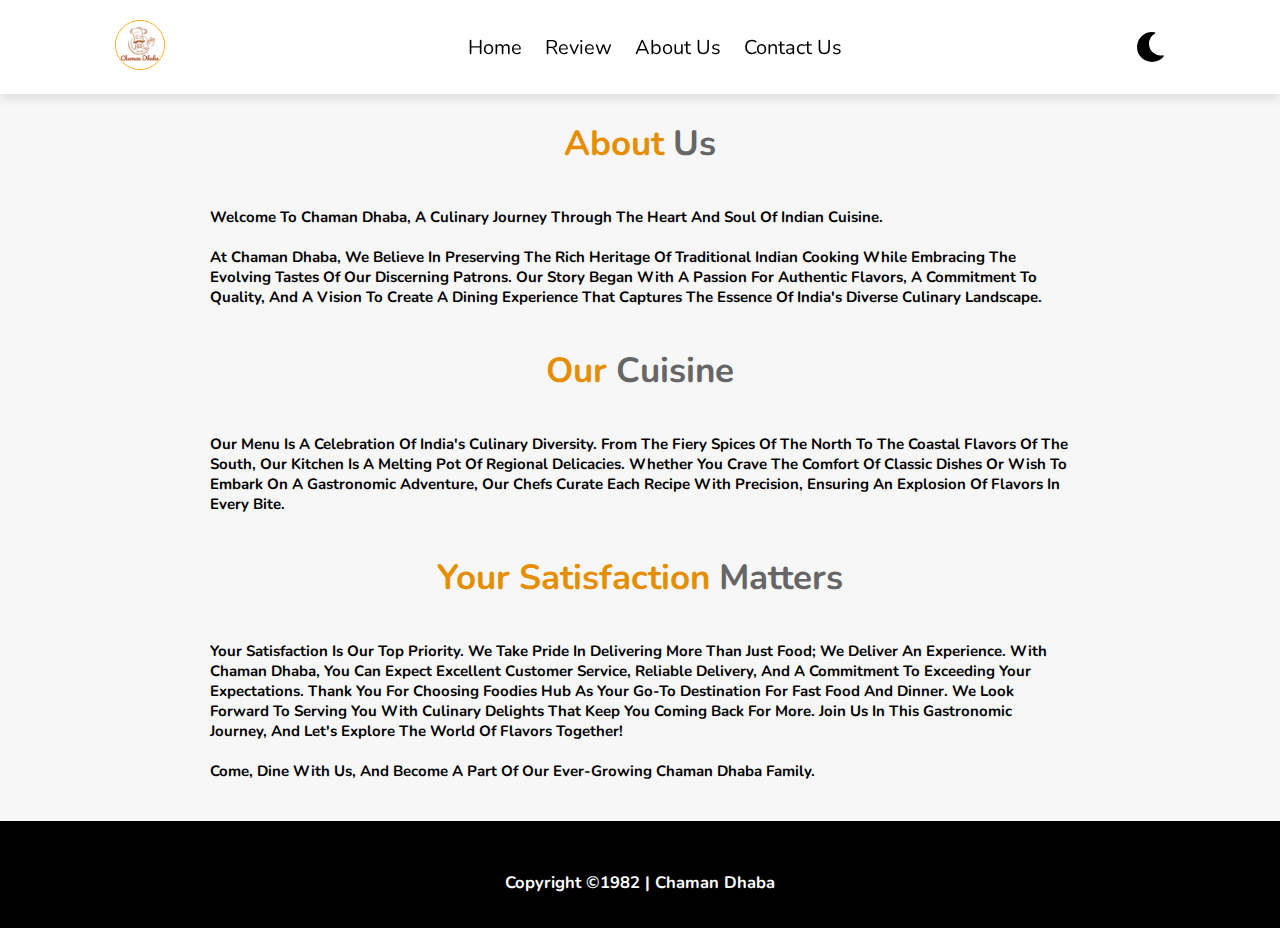
==== about.html @ 9eb4ec4a "complete" ====
<!DOCTYPE html>
<html lang="en">

<head>
    <meta charset="UTF-8">
    <meta name="viewport" content="width=device-width, initial-scale=1.0">
    <title>About Us</title>
    <link rel="shortcut icon" type="image" href="./images/chaman.jpeg">
    <link rel="stylesheet" href="style.css">
    <link rel="stylesheet" href="https://cdnjs.cloudflare.com/ajax/libs/font-awesome/5.15.3/css/all.min.css">

</head>

<body>

    <!-- header section starts  -->

    <header class="header">

        <a href="#" id="logo"> <img src="images/chaman.png" alt=""></a>
        <div id="menu-bars" class="fas fa-bars"></div>

        <nav class="navbar">
            <a href="index.html">home</a>
            <a href="review.html">review</a>
            <a href="about.html">About Us</a>
            <a href="contact.html">Contact Us</a>

        </nav>
        <div id="dark-mode-toggle" class="dark-mode-toggle" onclick="toggleDarkMode()">
            <i id="mode-icon" class="fas fa-3x fa-moon"></i>
        </div>
    </header>

    <!-- header section ends -->

    <section class="contact" id="contact">
        <h1 class="heading"> <span>About</span> Us </h1>

        <section class="contact-us">

            <h2>Welcome to Chaman Dhaba, a culinary journey through the heart and soul of Indian cuisine.<br><br>
                At Chaman Dhaba, we believe in preserving the rich heritage of traditional Indian cooking while
                embracing the evolving tastes of our discerning patrons. Our story began with a passion for authentic
                flavors, a commitment to quality, and a vision to create a dining experience that captures the essence
                of India's diverse culinary landscape.</h2>

        </section>
        <h1 class="heading"> <span>Our </span> Cuisine </h1>

        <section class="contact-us">

            <h2>Our menu is a celebration of India's culinary diversity. From the fiery spices of the North
                to the coastal flavors of the South, our kitchen is a melting pot of regional delicacies. Whether you
                crave the comfort of classic dishes or wish to embark on a gastronomic adventure, our chefs curate each
                recipe with precision, ensuring an explosion of flavors in every bite.</h2>

        </section>

        <h1 class="heading"> <span>Your Satisfaction </span> Matters </h1>

        <section class="contact-us">

            <h2>Your satisfaction is our top priority. We take pride in delivering more than just food; we deliver an
                experience. With Chaman Dhaba, you can expect excellent customer service, reliable delivery, and a
                commitment to exceeding your expectations.

                Thank you for choosing Foodies Hub as your go-to destination for fast food and dinner. We look forward
                to serving you with culinary delights that keep you coming back for more. Join us in this gastronomic
                journey, and let's explore the world of flavors together!<br><br>
                Come, dine with us, and become a part of our ever-growing Chaman Dhaba family.</h2>

        </section>
    </section>
    <section class="footer">

        <a href="#">
          <div class="btn">
            <h5>Copyright &copy;1982 | Chaman Dhaba</h5>
    
          </div>
        </a>
      </section>
</body>
<script>
    // navbar
    let menubar = document.querySelector("#menu-bars");
    let mynav = document.querySelector(".navbar");

    menubar.onclick = () => {
        menubar.classList.toggle("fa-times");
        mynav.classList.toggle("active");
    };
    // Add a click event listener to all navigation bar elements except the menu icon
    const navbarItems = document.querySelectorAll(".navbar a:not(#menu-bars)");
    navbarItems.forEach(item => {
        item.addEventListener("click", () => {
            if (mynav.classList.contains("active")) {
                menubar.classList.toggle("fa-times");
                mynav.classList.toggle("active");
            }
        });
    });
    function toggleDarkMode() {
        const body = document.body;
        body.classList.toggle("dark-mode");

        // Get the mode icon element
        const modeIcon = document.getElementById("mode-icon");

        // Toggle the icon between moon and sun based on the dark mode class
        if (body.classList.contains("dark-mode")) {
            modeIcon.classList.remove("fa-moon");
            modeIcon.classList.add("fa-sun");

            localStorage.setItem("darkMode", "enabled");
        } else {
            modeIcon.classList.remove("fa-sun");
            modeIcon.classList.add("fa-moon");

            localStorage.setItem("darkMode", "disabled");

        }
    }
    document.addEventListener("DOMContentLoaded", function () {
        const body = document.body;
        const modeIcon = document.getElementById("mode-icon");

        // Check if the user has a preference in localStorage
        const darkModePreference = localStorage.getItem("darkMode");

        if (darkModePreference === "enabled") {
            body.classList.add("dark-mode");
            modeIcon.classList.remove("fa-moon");
            modeIcon.classList.add("fa-sun");
        } else {
            body.classList.remove("dark-mode");
            modeIcon.classList.remove("fa-sun");
            modeIcon.classList.add("fa-moon");
        }
    });
</script>

</html>
---- style.css ----
@import url("https://fonts.googleapis.com/css2?family=Nunito:wght@200;300;400;600;700&display=swap");

:root {
  --red: #ff3838;
  --green: green;
  --btn-color: #e58f00;
  --about-sec: #1d1d23;
}

* {
  font-family: "Nunito", sans-serif;
  margin: 0;
  padding: 0;
  box-sizing: border-box;
  outline: none;
  border: none;
  text-decoration: none;
  text-transform: capitalize;
  transition: all 0.2s linear;
}

html {
  font-size: 62.5%;
  overflow-x: hidden;
  scroll-behavior: smooth;
  scroll-padding-top: 6rem;
}

body {
  background: #f7f7f7;
}

.header {
  position: fixed;
  left: 0;
  right: 0;
  top: 0;
  display: flex;
  justify-content: space-between;
  align-items: center;
  padding: 2rem 9%;
  background-color: white;
  box-shadow: 0 0.5rem 1rem rgba(0, 0, 0, 0.1);
  z-index: 100;
}

.header #logo img {
  width: 50px;
  height: 50px;
  border: 1px solid orange;
}

header .navbar a {
  font-size: 2rem;
  margin-left: 2rem;
  color: black;
}

/* .content .dropdown a {
  font-size: 2rem;
  margin-left: 2rem;
  color: black;
} */
header .navbar a:hover {
  color: var(--btn-color);
}

/* .content .dropdown a:hover {
  color: var(--btn-color);
} */
.dropdown {
  position: relative;
  display: inline-block;
  font-size: 2rem;
  margin-left: 2rem;
  color: black;
  cursor: pointer;
}

.dropdown:hover {
  color: var(--btn-color);
}

.dropdown-content {
  display: none;
  position: absolute;
  background-color: #f9f9f9;
  min-width: 160px;
  box-shadow: 0px 8px 16px 0px rgba(0, 0, 0, 0.2);
  padding: 12px 16px;
  z-index: 1;
}

.dropdown:hover .dropdown-content {
  display: block;
}

#menu-bars {
  color: #666;
  padding: 0.5rem 1rem;
  border: 0.1rem solid #666;
  border-radius: 8px;
  font-size: 4rem;
  display: none;
}

section {
  padding: 2rem 9%;
}

.heading {
  text-align: center;
  font-size: 3.5rem;
  padding: 1rem;
  color: #666;
  margin: 10px;
}

.heading span {
  color: #e58f00;
}

/* home css design */

.home {
  background: url(images/home-bg.jpg);
  background-size: cover;
  background-position: center;
  min-height: 100vh;
  display: flex;
  gap: 1.5rem;
  align-items: center;
  flex-wrap: wrap;
}

.home .content {
  flex: 1 1 40rem;
  padding-top: 6.5rem;
}

.home .content h3 {
  font-size: 5rem;
  color: #333;
}

.home .content p {
  font-size: 1.5rem;
  color: #333;
  padding: 1rem 0;
}

.home .image {
  flex: 1 1 40rem;
}

.home .image img {
  width: 100%;
  padding: 1rem;
  animation: float 3s linear infinite;
  border-radius: 8rem;
}

@keyframes float {

  0%,
  100% {
    transform: translateY(0rem);
  }

  50% {
    transform: translateY(3rem);
  }
}

.speciality-heading {
  font-size: 40px;
  padding: 1.5rem 0;
  text-align: center;
  color: #333;
}

.speciality-heading span {
  color: #e58f00;
}

.main-box-speciality {
  display: flex;
  flex-wrap: wrap;
  gap: 1.5rem;
}

.main-box-speciality .box {
  width: calc(33.33% - 20px);
  margin-bottom: 20px;
  position: relative;
  overflow: hidden;
  box-shadow: rgba(100, 100, 111, 0.2) 0px 7px 29px 0px;
  border: 0.1rem solid var(--btn-color);
  cursor: pointer;
  border-radius: 1rem;
  max-height: 32rem;
}

.main-box-speciality .box .image {
  width: 100%;
  height: 100%;
  object-fit: cover;
  position: absolute;
  clip-path: polygon(0 0, 100% 0, 100% 0, 0 0);
  left: 0;
}

.main-box-speciality .box:hover .image {
  clip-path: polygon(0 0, 100% 0, 100% 100%, 0 100%);
}

.main-box-speciality .box .content {
  background: white;
  text-align: center;
  padding: 2rem;
}

.main-box-speciality .box .content img {
  margin: 1.5rem 0;
}

.speciality .main-box-speciality .box .content h3 {
  font-size: 2.5rem;
  color: #333;
}

.speciality .main-box-speciality .box .content p {
  font-size: 1.6rem;
  color: #666;
  padding: 1rem 0;
}

.popular .box-container {
  display: flex;
  flex-wrap: wrap;
  gap: 1.5rem;
}

.paneer,
.mushroom,
.dal,
.kofta,
.chaap,
.chana,
.vegetable,
.rice,
.naan,
.roti,
.paratha,
.rayta,
.salad,
.chinese {
  display: flex;
  flex-wrap: wrap;
  gap: 1.5rem;
}

.popular .box-container .box {
  width: calc(33.33% - 20px);
  /* Adjust the width as needed */
  margin-bottom: 20px;
  position: relative;
  overflow: hidden;
  box-shadow: rgba(100, 100, 111, 0.2) 0px 7px 29px 0px;
  cursor: pointer;
  border-radius: 1rem;
  padding: 1rem;
}
.popular .box-container .box .dis {
  position: absolute;
  right: 0rem;
  /* top: 3rem; */
  padding: 0rem .4rem;
  font-size: 1.8rem;
  font-weight: 800;
  color: white;
  background-color: red;
  border-radius: 10px;
  /* border: 1px solid white; */
}
.pricee{
  font-size: 1.8rem;
}
.mrp{
  text-decoration: line-through;
  margin: 1rem;
  color: grey;
  font-style: italic;
}
.rev{
  background-color: green;
  color: white;
  padding: 0.2rem 1rem;
  font-size: 1.5rem;
  border-radius: .5rem;
  position: absolute;
  right: 0rem;
}
.popular .box-container .box h3 {
  color: #333;
  font-size: 2.5rem;
  padding-top: 1rem;
}

.popular .box-container .box .icons {
  position: absolute;
  color: #e58f00;
  display: flex;
  flex-direction: column;
  right: -20%;
  opacity: 0;
  transition: 0.9s;
}

#cart-count {
  font-size: large;
  cursor: pointer;
}

.fa-shopping-cart {
  cursor: pointer;
}

.quantity {
  display: inline-block;
  padding: 0.8rem 1rem;
  /* border: 0.2rem solid var(--btn-color); */
  color: var(--btn-color);
  cursor: pointer;
  font-size: 1.7rem;
  border-radius: 0.5rem;
  position: relative;
  overflow: hidden;
  z-index: 0;
  margin-top: 1rem;
}

.quantity-icon {
  /* border: 1px solid black; */
  margin: 1px;
  padding: 3px 3px;
  background-color: orange;
  color: white;
  cursor: pointer;
}

.category-dropdown {
  height: 3rem;
  margin-top: 1.7rem;
  background: transparent;
}
.btn {
  display: inline-block;
  padding: 0.8rem 3rem;
  border: 0.2rem solid black;
  background: repeating-radial-gradient(black, transparent 100px);
  color: white;
  cursor: pointer;
  font-size: 2rem;
  border-radius: 3.5rem;
  position: relative;
  overflow: hidden;
  z-index: 0;
  margin-top: 2rem;
}

.btn::before {
  content: "";
  position: absolute;
  top: 0;
  right: 0;
  width: 0%;
  height: 100%;
  background: var(--btn-color);
  transition: 0.3s linear;
  z-index: -1;
}

.btn:hover {
  color: white;
  border: none
}

.btn:hover::before {
  width: 100%;
  left: 0;
}
.btn h4{
  text-align: center;
}
.btnn {
  display: inline-block;
  padding: 0.8rem 3rem;
  border: 0.2rem solid black;
  background: repeating-radial-gradient(black, transparent 100px);
  color: white;
  cursor: pointer;
  font-size: 2rem;
  border-radius: 3.5rem;
  position: relative;
  overflow: hidden;
  z-index: 0;
  margin-top: 2rem;
  /* margin-left: 18rem; */
}

.btnn::before {
  content: "";
  position: absolute;
  top: 0;
  right: 0;
  width: 0%;
  height: 100%;
  background: var(--btn-color);
  transition: 0.3s linear;
  z-index: -1;
}

.btnn:hover {
  color: white;
  border: none
}

.btnn:hover::before {
  width: 100%;
  left: 0;
}

.go {
  display: inline-block;
  padding: 0.8rem 3rem;
  border: 0.2rem solid wheat;
  background: green;
  color: white;
  cursor: pointer;
  font-size: 1.7rem;
  border-radius: 3.5rem;
  position: relative;
  overflow: hidden;
  z-index: 0;
  margin-top: 2rem;
  margin-left: 10rem;
}

.go::before {
  content: "";
  position: absolute;
  top: 0;
  right: 0;
  width: 0%;
  height: 100%;
  background: var(--green);
  transition: 0.3s linear;
  z-index: -1;
}

.go:hover {
  color: white;
  border: 0.2rem solid wheat;
}

.go:hover::before {
  width: 100%;
  left: 0;
}

.content img {
  height: 66px;
  width: 100px;
}

header img {
  border-radius: 30px;
}

.popular .box-container .box:hover .icons {
  right: 10%;
  opacity: 0.9;
}

.popular .box-container .box .icons i {
  background: white;
  margin: 1rem;
  font-size: 2rem;
  border: 1px solid var(--about-sec);
  padding: 1rem;
}

.popular .box-container .box img {
  height: 25rem;
  object-fit: cover;
  width: 100%;
  border-radius: 0.5rem;
}

.popular .box-container .box .stars i {
  color: gold;
  font-size: 1.7rem;
  padding: 1rem 0.1rem;
}

.review .box-container {
  display: flex;
  flex-wrap: wrap;
  gap: 1.5rem;
}
.review {
  padding-top: 10rem;
}
.review .box-container .box {
  text-align: center;
  padding: 2rem;
  border: 1rem solid #fff;
  box-shadow: 0 0.5rem 1rem rgba(0, 0, 0, 0.3);
  border-radius: 0.5rem;
  flex: 1 1 30rem;
  background: var(--btn-color);
  margin-top: 6rem;
  cursor: pointer;
  transition: 0.5s;
}

.cart-table {
  width: 100%;
  /* You can adjust the width value as needed */
}

.review .box-container .box img {
  height: 12rem;
  width: 12rem;
  border-radius: 50%;
  border: 1rem solid #fff;
  margin-top: -8rem;
  object-fit: cover;
  transform: rotate(30deg);
  cursor: pointer;
}

.review .box-container .box:hover img {
  transform: rotate(0deg);
}

.review .box-container .box h3 {
  font-size: 2.5rem;
  color: var(--about-sec);
  padding: 0.5rem 0;
}

.review .box-container .box .stars i {
  font-size: 2rem;
  color: var(--red);
  padding: 0.5rem 0;
}

.review .box-container .box p {
  font-size: 1.5rem;
  color: var(--about-sec);
  padding: 1rem 0;
}

.order .row {
  padding: 2rem;
  box-shadow: 0 0.5rem 1rem rgba(0, 0, 0, 0.1);
  background: #fff;
  display: flex;
  flex-wrap: wrap;
  gap: 1.5rem;
  border-radius: 0.5rem;
}

.order .row .image {
  flex: 1 1 30rem;
}

.footer-hr-cell {
  border-bottom: 1px solid #acaaaa; 
  padding: 5px 0; 
}

.footer-hr-cell > * {
  vertical-align: middle;
}

.order .row .image img {
  height: 100%;
  width: 100%;
  object-fit: cover;
  border-radius: 0.5rem;
}

.order .row form {
  flex: 1 1 50rem;
  padding: 1rem;
}

.order .row form .inputBox {
  display: flex;
  justify-content: space-between;
  flex-wrap: wrap;
}

.order .row form .inputBox input,
.order .row form textarea {
  padding: 1rem;
  margin: 1rem 0;
  font-size: 1.7rem;
  color: #333;
  text-transform: none;
  border: 0.1rem solid rgba(0, 0, 0, 0.3);
  border-radius: 0.5rem;
  width: 49%;
}

.order .row form textarea {
  width: 100%;
  resize: none;
  height: 15rem;
}

.order .row form .btn {
  background: none;
}

.order .row form .btn:hover {
  background: var(--red);
}

.footer {
  background: #000;
  text-align: center;
  padding: rem 0;
}

.footer .share {
  display: flex;
  gap: 1.5rem;
  justify-content: center;
  flex-wrap: wrap;
}

.footer .credit span {
  color: var(--red);
}

/* media queries  */
@media (max-width: 991px) {
  html {
    font-size: 55%;
  }

  header {
    padding: 2rem;
  }

  section {
    padding: 3rem;
  }

  .home .image img {
    width: 100%;
    padding-top: 8rem;
  }
}

@media (max-width: 768px) {
  html {
    font-size: 50%;
  }
.popular, .speciality{
  padding: 2rem;
}
  #menu-bars {
    display: initial;
  }

  .main-box-speciality .box {
    width: calc(47% - 6px);
  }

  .main-box-speciality .box p {
    display: none;
  }
  .main-box-speciality .box .content{
    height: 22rem;
  }

  .popular .box-container .box {
    width: calc(47% - 6px);
  }

  .popular .box-container .box img {
    height: 16rem;
  }
  .popular .box-container .box .dis {
    font-size: 1.4rem;
    }

  .popular .box-container .box h3 {
    font-size: 1.2rem;
  }

  .popular .box-container .box .star i {
    font-size: 1.5rem;
  }
  .popular .box-container .box .category-dropdown {
    height: 2.5rem;
    width: 4rem;
    font-size: 12px;
  }

  .btn {
    padding: .5rem 1.5rem;
    font-size: 1rem;
  }

  .btnn {
    padding: .5rem 1.5rem;
    font-size: 1rem;
  }
  
  .go{
    padding: 0.5rem 1.5rem;
    font-size: 1rem;
    margin-left: 7rem;
  }
  .mrp{
    font-size: 1.5rem;
  }
  .rev{
    font-style: 1.2rem;
  }
  .popup-option{
    font-size: .9rem;
  }
  .cart-table .header-spaced {
    font-size: 1.8rem;
    text-align: center;
    /* border: 1px solid black; */
  }

  .cart-table .cart-footer {
    font-size: 1.7rem;
    /* border: 1px solid black; */
  }

  .cart-table .submit-button {
    font-size: 1rem;
    /* border: 1px solid black; */
  }

  .cart-table .center-align {
    text-align: left;
    font-size: 1.8rem;
    font-weight: bold;
    /* border: 1px solid black; */
    padding: 1rem 0;
  }

  .cart-table td img {
    width: 50px;
    height: 50px;
  }

  .cart-table .item-quantity {
    font-size: 2rem;
  }
  .navbar {
    position: absolute;
    top: 0;
    left: 0%;
    right: 0;
    background: white;
    border-top: 0.1rem solid rgba(0, 0, 0, 0.1);
    clip-path: polygon(0 0, 100% 1%, 100% 0, 0 0);
  }

  .navbar.active {
    top: 100%;
    clip-path: polygon(0 0, 100% 1%, 100% 100%, 0 100%);
  }

  .navbar a {
    font-size: 1.5rem;
    margin: 1.5rem;
    padding: 1.5rem;
    background: white;
    display: block;
    border: 0.2rem solid var(--about-sec);
    border-left: 0.5rem solid var(--btn-color);
  }

  .home .image {
    width: 70%;
    margin: 0 auto;
    text-align: center;
  }

  .home .image img {
    width: 95%;
    padding-top: 8rem;
  }
}

@media (max-width: 450px) {
  html {
    font-size: 50%;
  }

  .order .row form .inputBox input {
    width: 100%;
  }
}

/* Styling for the cart modal */
.modal {
  display: none;
  /* Hide the modal by default */
  position: fixed;
  bottom: 0;
  left: 0;
  width: 100%;
  height: 100%;
  background-color: rgba(0, 0, 0, 0.7);
  /* Semi-transparent black background */
}

/* Styling for the modal content */
.modal-content {
  background-color: #fff;
  max-width: 570px;
  margin: 20px auto;
  /* padding: 20px; */
  padding-left: 10px;
  border-radius: 20px;
  position: relative;
}

/* Styling for the close button (x icon) in the modal */
.close {
  position: absolute;
  top: 10px;
  right: 10px;
  font-size: 24px;
  cursor: pointer;
}

.header-spaced {
  text-align: center;
  color: orange;
  font-size: 2rem;
  padding-right: 38px;
}

td img {
  width: 50px;
  height: 50px;
  border-radius: 20px;
  border: 1px solid goldenrod;
  display: flex;
  align-items: center;
  justify-content: center;
}

.center-align {
  text-align: center;
  align-items: center;
  padding-right: 39px;
  font-size: 1.4rem;
}

.item-quantity {
  font-size: 2rem;
}

.delete-icon {
  display: flex;
  justify-content: center;
  /* Center align horizontally */
  align-items: center;
  /* Center align vertically */
  cursor: pointer;
  font-size: 1.2rem;
}

.delete-icon:hover {
  color: var(--red);
}

.cart-row {
  border-bottom: 1px solid black;
}

.cart-footer {
  font-size: 1.5rem;
  font-weight: bold;
}

/* -------------------Add CSS styles for dark mode------------------------------ */

body.dark-mode {
  background-color: black;
  color: white;
}
body.dark-mode .speciality-heading {
  color: white;
}
body.dark-mode .popup-option {
  color: black;
  background: repeating-radial-gradient(white, rgba(100, 100, 111, 0.2) 100px);
}

body.dark-mode .btn {
  color: black;
  background: repeating-radial-gradient(white, rgba(100, 100, 111, 0.2) 200px);
}
body.dark-mode .btnn {
  color: black;
  background: repeating-radial-gradient(white, rgba(100, 100, 111, 0.2) 100px);
}
/* body.dark-mode .go {
  background-color: white;
  color: #191919;
} */

body.dark-mode .home {
  background-image: none;
  background: black
}
body.dark-mode .popular .box-container .box {
  background-color: #333333;
}

body.dark-mode .review .box-container .box {
  background-color: black;
}

body.dark-mode .review .box-container .box h3 {
  color: white;
}

body.dark-mode .review .box-container .box p {
  color: white;
}

body.dark-mode .home .content h3,
body.dark-mode .home .content p {
  color: white;
}

body.dark-mode .header {
  background-color: #191919
}
body.dark-mode .header a {
  color: white;
  background: #191919
}

body.dark-mode .navbar {
  background: #191919
}

body.dark-mode .modal-content {
  background-color: #191919;
}

body.dark-mode .dropdown-content {
  background-color: black;
  color: white;
}

body.dark-mode .main-box-speciality .box .content {
  background: #333333
}

body.dark-mode .speciality {
  background-color: black;
}

body.dark-mode .speciality .main-box-speciality .box .content h3 {
  color: white
}

body.dark-mode .popular .box-container .box h3 {
  color: white;
}

body.dark-mode .contact-col div h5 {
  color: white;
}

body.dark-mode .dropdown {
  color: white;
}

body.dark-mode .dropdown:hover {
  color: var(--btn-color);
}

body.dark-mode .header a:hover {
  color: var(--btn-color);
}

.dark-mode-toggle {
  position: relative;
  display: flex;
  align-items: center;
  justify-content: center;
  margin-left: 1rem;
}

.dark-mode-toggle #mode-icon {
  font-size: 3rem;
  cursor: pointer;
}

body.dark-mode .size{
  color: white;
  background-color: #333333;
}
body.dark-mode .dropdownn{
  border: 1px solid white;
}
/*------------------------contact-us style---------------------------*/

.contact-us {
  margin: auto;
  /* padding: 2rem 16rem; */
}
.contact {
  padding-top: 10rem;
}

.contact-col {
  flex-basis: 48%;
  margin-bottom: 30px;
}

.contact-col div {
  display: flex;
  align-items: center;
  margin-bottom: 40px;
}

.contact-col div .fa {
  font-size: 28px;
  color: #f44336;
  margin: 10px;
  margin-right: 30px;
}

.contact-col div h5 {
  font-size: 20px;
  margin-bottom: 5px;
  color: #555;
  font-weight: 400;
}

.contact-col div p {
  padding: 0;
}

.submit-button {
  margin: 1rem;
  text-align: center;
  background-color: green;
  color: white;
  padding: 7px 5px;
  border-radius: 33px;
  font-size: 1rem;
  font-weight: bold;
  cursor: pointer;
}
.popup-option {
  padding: 0.8rem;
  border: 0.2rem solid black;
  color: white;
  background: repeating-radial-gradient(black, transparent 100px);
  cursor: pointer;
  font-size: 1rem;
  margin-left: .8rem;
  border-radius: 1.5rem;
  position: relative;
  overflow: hidden;
  z-index: 0;
  margin-top: 2rem;
}


.popup-option::before {
  content: "";
  position: absolute;
  top: 0;
  right: 0;
  width: 0%;
  height: 100%;
  background: var(--btn-color);
  transition: 0.3s linear;
  z-index: -1;
}

.popup-option:hover {
  color: white;
  border: none;
}

.popup-option:hover::before {
  width: 100%;
  left: 0;
}
.scroll-down {
  position: fixed;
  bottom: 20px;
  right: 20px;
  z-index: 1000;
  background-color: transparent;
  border-radius: 50%;
  padding: 8px;
  box-shadow: 0px 0px 5px rgba(0, 0, 0, 0.3);
  transition: transform 0.3s;
}

.scroll-down i {
  color: var(--btn-color);
  font-size: 24px;
}

.scroll-down:hover {
  transform: translateY(4px);
}
.size{
  padding: 0;
  width: 100%;
  margin: 0;
  background: transparent;
  color: black;
  font-size: 1.5rem;
  font-weight: bolder;
}
.dropdownn{
  margin-top: 1rem;
  border: 1px solid black;
}
/* CSS for the zoomed-in image container */
.image-zoom-container {
  display: none;
  position: fixed;
  z-index: 1000;
  padding-top: 50px;
  left: 0;
  top: 0;
  width: 100%;
  height: 100%;
  background-color: rgba(0,0,0,0.9);
  overflow: auto;
}

.zoomed-image {
  display: block;
  margin: 0 auto;
  max-width: 80%;
  max-height: 80%;
}

.close-zoom {
  position: absolute;
  top: 15px;
  right: 35px;
  color: white;
  font-size: 30px;
  cursor: pointer;
}
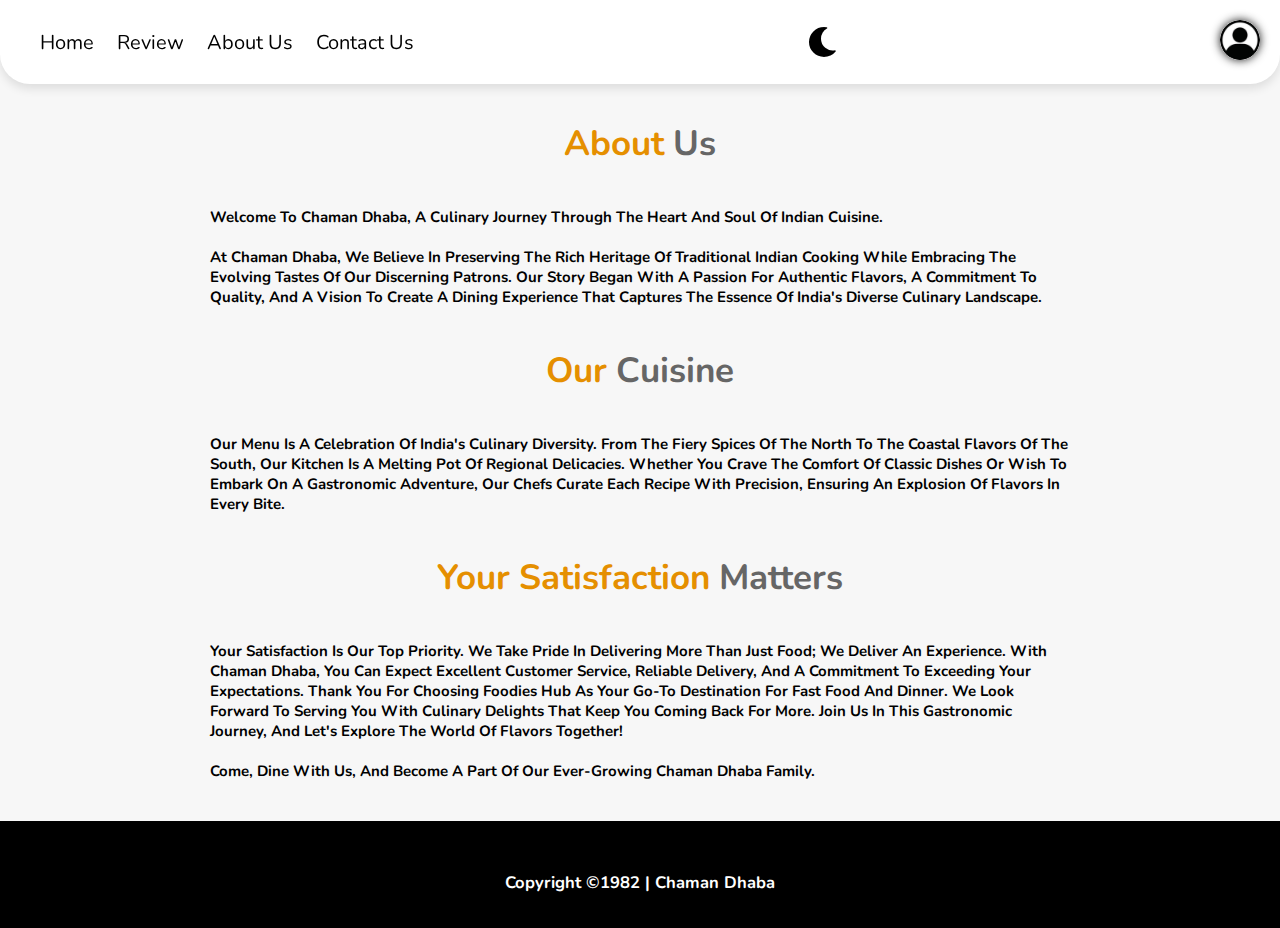
==== commit 33959fe8: "added address option in header also added customer pic optionf" ====
--- a/about.html
+++ b/about.html
@@ -2,143 +2,151 @@
 <html lang="en">
 
 <head>
-    <meta charset="UTF-8">
-    <meta name="viewport" content="width=device-width, initial-scale=1.0">
-    <title>About Us</title>
-    <link rel="shortcut icon" type="image" href="./images/chaman.jpeg">
-    <link rel="stylesheet" href="style.css">
-    <link rel="stylesheet" href="https://cdnjs.cloudflare.com/ajax/libs/font-awesome/5.15.3/css/all.min.css">
+  <meta charset="UTF-8">
+  <meta name="viewport" content="width=device-width, initial-scale=1.0">
+  <title>About Us</title>
+  <link rel="shortcut icon" type="image" href="images/chamanlogo.png">
+  <link rel="stylesheet" href="style.css">
+  <link rel="stylesheet" href="https://cdnjs.cloudflare.com/ajax/libs/font-awesome/5.15.3/css/all.min.css">
 
 </head>
 
 <body>
 
-    <!-- header section starts  -->
+  <!-- header section starts  -->
 
-    <header class="header">
+  <header class="header">
 
-        <a href="#" id="logo"> <img src="images/chaman.png" alt=""></a>
-        <div id="menu-bars" class="fas fa-bars"></div>
+    <div id="menu-bars" class="fas fa-bars"></div>
 
-        <nav class="navbar">
-            <a href="index.html">home</a>
-            <a href="review.html">review</a>
-            <a href="about.html">About Us</a>
-            <a href="contact.html">Contact Us</a>
+    <nav class="navbar">
+      <a href="index.html">home</a>
+      <a href="review.html">Review</a>
+      <a href="about.html">About Us</a>
+      <a href="contact.html">Contact Us</a>
 
-        </nav>
-        <div id="dark-mode-toggle" class="dark-mode-toggle" onclick="toggleDarkMode()">
-            <i id="mode-icon" class="fas fa-3x fa-moon"></i>
-        </div>
-    </header>
+    </nav>
 
-    <!-- header section ends -->
+    <div id="dark-mode-toggle" class="dark-mode-toggle" onclick="toggleDarkMode()">
+      <i id="mode-icon" class="fas fa-3x fa-moon"></i>
+    </div>
+    <a href="signup.html" id="logo"> <img id="headerLogo" src="images/login2.jpeg" alt=""></a>
 
-    <section class="contact" id="contact">
-        <h1 class="heading"> <span>About</span> Us </h1>
+  </header>
+  <!-- header section ends -->
 
-        <section class="contact-us">
+  <section class="contact" id="contact">
+    <h1 class="heading"> <span>About</span> Us </h1>
 
-            <h2>Welcome to Chaman Dhaba, a culinary journey through the heart and soul of Indian cuisine.<br><br>
-                At Chaman Dhaba, we believe in preserving the rich heritage of traditional Indian cooking while
-                embracing the evolving tastes of our discerning patrons. Our story began with a passion for authentic
-                flavors, a commitment to quality, and a vision to create a dining experience that captures the essence
-                of India's diverse culinary landscape.</h2>
+    <section class="contact-us">
 
-        </section>
-        <h1 class="heading"> <span>Our </span> Cuisine </h1>
+      <h2>Welcome to Chaman Dhaba, a culinary journey through the heart and soul of Indian cuisine.<br><br>
+        At Chaman Dhaba, we believe in preserving the rich heritage of traditional Indian cooking while
+        embracing the evolving tastes of our discerning patrons. Our story began with a passion for authentic
+        flavors, a commitment to quality, and a vision to create a dining experience that captures the essence
+        of India's diverse culinary landscape.</h2>
 
-        <section class="contact-us">
+    </section>
+    <h1 class="heading"> <span>Our </span> Cuisine </h1>
 
-            <h2>Our menu is a celebration of India's culinary diversity. From the fiery spices of the North
-                to the coastal flavors of the South, our kitchen is a melting pot of regional delicacies. Whether you
-                crave the comfort of classic dishes or wish to embark on a gastronomic adventure, our chefs curate each
-                recipe with precision, ensuring an explosion of flavors in every bite.</h2>
+    <section class="contact-us">
 
-        </section>
+      <h2>Our menu is a celebration of India's culinary diversity. From the fiery spices of the North
+        to the coastal flavors of the South, our kitchen is a melting pot of regional delicacies. Whether you
+        crave the comfort of classic dishes or wish to embark on a gastronomic adventure, our chefs curate each
+        recipe with precision, ensuring an explosion of flavors in every bite.</h2>
 
-        <h1 class="heading"> <span>Your Satisfaction </span> Matters </h1>
+    </section>
 
-        <section class="contact-us">
+    <h1 class="heading"> <span>Your Satisfaction </span> Matters </h1>
 
-            <h2>Your satisfaction is our top priority. We take pride in delivering more than just food; we deliver an
-                experience. With Chaman Dhaba, you can expect excellent customer service, reliable delivery, and a
-                commitment to exceeding your expectations.
+    <section class="contact-us">
 
-                Thank you for choosing Foodies Hub as your go-to destination for fast food and dinner. We look forward
-                to serving you with culinary delights that keep you coming back for more. Join us in this gastronomic
-                journey, and let's explore the world of flavors together!<br><br>
-                Come, dine with us, and become a part of our ever-growing Chaman Dhaba family.</h2>
+      <h2>Your satisfaction is our top priority. We take pride in delivering more than just food; we deliver an
+        experience. With Chaman Dhaba, you can expect excellent customer service, reliable delivery, and a
+        commitment to exceeding your expectations.
 
-        </section>
+        Thank you for choosing Foodies Hub as your go-to destination for fast food and dinner. We look forward
+        to serving you with culinary delights that keep you coming back for more. Join us in this gastronomic
+        journey, and let's explore the world of flavors together!<br><br>
+        Come, dine with us, and become a part of our ever-growing Chaman Dhaba family.</h2>
+
     </section>
-    <section class="footer">
+  </section>
+  <section class="footer">
 
-        <a href="#">
-          <div class="btn">
-            <h5>Copyright &copy;1982 | Chaman Dhaba</h5>
-    
-          </div>
-        </a>
-      </section>
+    <a href="#">
+      <div class="btn">
+        <h5>Copyright &copy;1982 | Chaman Dhaba</h5>
+
+      </div>
+    </a>
+  </section>
 </body>
 <script>
-    // navbar
-    let menubar = document.querySelector("#menu-bars");
-    let mynav = document.querySelector(".navbar");
+  // navbar
+  let menubar = document.querySelector("#menu-bars");
+  let mynav = document.querySelector(".navbar");
 
-    menubar.onclick = () => {
+  menubar.onclick = () => {
+    menubar.classList.toggle("fa-times");
+    mynav.classList.toggle("active");
+  };
+  // Add a click event listener to all navigation bar elements except the menu icon
+  const navbarItems = document.querySelectorAll(".navbar a:not(#menu-bars)");
+  navbarItems.forEach(item => {
+    item.addEventListener("click", () => {
+      if (mynav.classList.contains("active")) {
         menubar.classList.toggle("fa-times");
         mynav.classList.toggle("active");
-    };
-    // Add a click event listener to all navigation bar elements except the menu icon
-    const navbarItems = document.querySelectorAll(".navbar a:not(#menu-bars)");
-    navbarItems.forEach(item => {
-        item.addEventListener("click", () => {
-            if (mynav.classList.contains("active")) {
-                menubar.classList.toggle("fa-times");
-                mynav.classList.toggle("active");
-            }
-        });
+      }
     });
-    function toggleDarkMode() {
-        const body = document.body;
-        body.classList.toggle("dark-mode");
+  });
+  function toggleDarkMode() {
+    const body = document.body;
+    body.classList.toggle("dark-mode");
 
-        // Get the mode icon element
-        const modeIcon = document.getElementById("mode-icon");
+    // Get the mode icon element
+    const modeIcon = document.getElementById("mode-icon");
 
-        // Toggle the icon between moon and sun based on the dark mode class
-        if (body.classList.contains("dark-mode")) {
-            modeIcon.classList.remove("fa-moon");
-            modeIcon.classList.add("fa-sun");
+    // Toggle the icon between moon and sun based on the dark mode class
+    if (body.classList.contains("dark-mode")) {
+      modeIcon.classList.remove("fa-moon");
+      modeIcon.classList.add("fa-sun");
 
-            localStorage.setItem("darkMode", "enabled");
-        } else {
-            modeIcon.classList.remove("fa-sun");
-            modeIcon.classList.add("fa-moon");
+      localStorage.setItem("darkMode", "enabled");
+    } else {
+      modeIcon.classList.remove("fa-sun");
+      modeIcon.classList.add("fa-moon");
 
-            localStorage.setItem("darkMode", "disabled");
+      localStorage.setItem("darkMode", "disabled");
 
-        }
     }
-    document.addEventListener("DOMContentLoaded", function () {
-        const body = document.body;
-        const modeIcon = document.getElementById("mode-icon");
+  }
+  document.addEventListener("DOMContentLoaded", function () {
+    const body = document.body;
+    const modeIcon = document.getElementById("mode-icon");
 
-        // Check if the user has a preference in localStorage
-        const darkModePreference = localStorage.getItem("darkMode");
+    // Check if the user has a preference in localStorage
+    const darkModePreference = localStorage.getItem("darkMode");
 
-        if (darkModePreference === "enabled") {
-            body.classList.add("dark-mode");
-            modeIcon.classList.remove("fa-moon");
-            modeIcon.classList.add("fa-sun");
-        } else {
-            body.classList.remove("dark-mode");
-            modeIcon.classList.remove("fa-sun");
-            modeIcon.classList.add("fa-moon");
-        }
-    });
+    if (darkModePreference === "enabled") {
+      body.classList.add("dark-mode");
+      modeIcon.classList.remove("fa-moon");
+      modeIcon.classList.add("fa-sun");
+    } else {
+      body.classList.remove("dark-mode");
+      modeIcon.classList.remove("fa-sun");
+      modeIcon.classList.add("fa-moon");
+    }
+  });
+
+  document.addEventListener('DOMContentLoaded', function () {
+    const savedProfilePicUrl = localStorage.getItem('profilePicUrl');
+    if (savedProfilePicUrl) {
+      document.getElementById('headerLogo').src = savedProfilePicUrl;
+    }
+  });
 </script>
 
 </html>--- a/style.css
+++ b/style.css
@@ -38,16 +38,17 @@
   display: flex;
   justify-content: space-between;
   align-items: center;
-  padding: 2rem 9%;
+  padding: 2rem;
+  border-radius: 0 0 3rem 3rem;
   background-color: white;
   box-shadow: 0 0.5rem 1rem rgba(0, 0, 0, 0.1);
   z-index: 100;
 }
 
 .header #logo img {
-  width: 50px;
-  height: 50px;
-  border: 1px solid orange;
+  width: 40px;
+  height: 40px;
+  box-shadow: 0px 0px 10px rgba(0.9, 0.6, 0.6, 0.9);
 }
 
 header .navbar a {
@@ -139,7 +140,7 @@
 }
 
 .home .content h3 {
-  font-size: 5rem;
+  font-size: 3rem;
   color: #333;
 }
 
@@ -358,8 +359,9 @@
   display: inline-block;
   padding: 0.8rem 3rem;
   border: 0.2rem solid black;
-  background: repeating-radial-gradient(black, transparent 100px);
-  color: white;
+  background: repeating-radial-gradient(black, transparent 70px);
+  color: white;
+  font-weight: bolder;
   cursor: pointer;
   font-size: 2rem;
   border-radius: 3.5rem;
@@ -397,7 +399,7 @@
   display: inline-block;
   padding: 0.8rem 3rem;
   border: 0.2rem solid black;
-  background: repeating-radial-gradient(black, transparent 100px);
+  background: repeating-radial-gradient(black, transparent 70px);
   color: white;
   cursor: pointer;
   font-size: 2rem;
@@ -715,12 +717,11 @@
 
   .btn {
     padding: .5rem 1.5rem;
-    font-size: 1rem;
+
   }
 
   .btnn {
     padding: .5rem 1.5rem;
-    font-size: 1rem;
   }
   
   .go{
@@ -749,8 +750,9 @@
   }
 
   .cart-table .submit-button {
+    margin-left: 11rem;
+    border: 1px solid black;
     font-size: 1rem;
-    /* border: 1px solid black; */
   }
 
   .cart-table .center-align {
@@ -906,6 +908,15 @@
   background-color: black;
   color: white;
 }
+body.dark-mode .value-button {
+  /* background: repeating-radial-gradient(white, rgba(100, 100, 111, 0.2) 200px); */
+  color: black;
+}
+
+body.dark-mode input.number {
+  background: repeating-radial-gradient(white, rgba(100, 100, 111, 0.2) 200px);
+  color: black;
+}
 body.dark-mode .speciality-heading {
   color: white;
 }
@@ -913,14 +924,16 @@
   color: black;
   background: repeating-radial-gradient(white, rgba(100, 100, 111, 0.2) 100px);
 }
-
+body.dark-mode #signup-form {
+  background: black;
+}
 body.dark-mode .btn {
   color: black;
-  background: repeating-radial-gradient(white, rgba(100, 100, 111, 0.2) 200px);
+  background: repeating-radial-gradient(white, transparent);
 }
 body.dark-mode .btnn {
   color: black;
-  background: repeating-radial-gradient(white, rgba(100, 100, 111, 0.2) 100px);
+  background: repeating-radial-gradient(white, transparent);
 }
 /* body.dark-mode .go {
   background-color: white;
@@ -1063,15 +1076,22 @@
 .contact-col div p {
   padding: 0;
 }
-
+.map {
+  padding: 0 1rem;
+  margin-bottom: 4rem;
+  justify-content: center;
+  display: flex;
+
+}
 .submit-button {
   margin: 1rem;
+  margin-left: 7rem;
   text-align: center;
   background-color: green;
   color: white;
-  padding: 7px 5px;
-  border-radius: 33px;
-  font-size: 1rem;
+  padding: 7px 9px;
+  border-radius: 15px;
+  font-size: 2rem;
   font-weight: bold;
   cursor: pointer;
 }
@@ -1173,4 +1193,179 @@
   color: white;
   font-size: 30px;
   cursor: pointer;
+}
+                                 /* invoice generator */
+
+.popup {
+  display: none;
+  position: fixed;
+  top: 50%;
+  left: 50%;
+  transform: translate(-50%, -50%);
+  background-color: #fff;
+  /* border: 1px solid #ccc; */
+  border-radius: 5rem;
+  padding: 4rem;
+  z-index: 1000;
+  background: white;
+  color: #9b9a9a;
+  font-size: 3rem;
+  text-align: center;
+  box-shadow: 0px 0px 10px rgba(0.9, 0.6, 0.6, 0.9);
+}
+
+.overlay {
+  display: none;
+  position: fixed;
+  top: 0;
+  left: 0;
+  width: 100%;
+  height: 100%;
+  background-color: #9b9a9a;
+  z-index: 999;
+}
+.close-button {
+  position: absolute;
+  top: -42px;
+  right: 41%;
+  background: transparent;
+  border: none;
+  font-size: 20px;
+  cursor: pointer;
+  color: black;
+  background: white;
+  padding: 0.5rem 1.2rem;
+  font-size: 2rem;
+  border-radius: 3rem;
+box-shadow: 0px 0px 10px rgba(0.9, 0.6, 0.6, 0.9);
+}
+.popup-invoice-button{
+  /* margin: 1rem; */
+  text-align: center;
+  align-items: center;
+  background-color: green;
+  color: white;
+  padding: 7px 9px;
+  border-radius: 15px;
+  font-size: 1.5rem;
+  font-weight: bold;
+  cursor: pointer;
+}
+.new-order-button{
+  /* margin: 1rem; */
+  text-align: center;
+  align-items: center;
+  background-color: red;
+  margin-left: 3rem;
+  color: white;
+  padding: 7px 9px;
+  border-radius: 15px;
+  font-size: 1.5rem;
+  font-weight: bold;
+  cursor: pointer;
+}
+/* CSS for centering the button */
+.button-container{
+  display: flex;
+  justify-content: center;
+  align-items: center;
+  height: 50px; /* Adjust the height as needed to center the button vertically */
+}
+#signup-form {
+  display: flex;
+  flex-direction: column;
+  gap: 10px;
+  background: white;
+}
+
+#signup-form label {
+  font-weight: bold;
+  font-size: 1.8rem;
+}
+
+#signup-form input {
+  padding: 8px;
+  border: 1px solid #ccc;
+  border-radius: 3px;
+}
+
+#signup-form button {
+  background-color: #007BFF;
+  color: white;
+  border: none;
+  padding: 10px;
+  cursor: pointer;
+  border-radius: 3px;
+  text-transform: uppercase;
+}
+
+#signup-form button:hover {
+  background-color: #0056b3;
+}
+
+form {
+  width: 300px;
+  margin: 0 auto;
+  text-align: center;
+  padding-top: 16px;
+}
+
+.value-button {
+  display: inline-block;
+  /* border: 1px solid #ddd; */
+  margin-top: 0px;
+  position: absolute;
+  text-align: center;
+  vertical-align: middle;
+  padding: 3px 9px;
+  font-size: 2.5rem;
+  font-weight: bolder;
+  /* background: repeating-radial-gradient(black, transparent 100px); */
+  color: white;
+}
+
+.value-button:hover {
+  cursor: pointer;
+}
+
+.decrease {
+left: .2rem;
+}
+
+.increase {
+  left: 8.5rem;
+}
+input.number {
+  text-align: center;
+  border: none;
+  /* border-top: 1px solid black; */
+  /* border-bottom: 1px solid black; */
+  margin-top: 1px;
+  width: 92px;
+  font-size: 2rem;
+  height: 29px;
+  border-radius: 4rem;
+  background: repeating-radial-gradient(black, transparent 100px);
+  color: white;
+}
+
+input[type=number]::-webkit-inner-spin-button,
+input[type=number]::-webkit-outer-spin-button {
+  -webkit-appearance: none;
+  margin: 0;
+}
+
+#loader{
+  display: block;
+  font-size: 2rem;
+  position: absolute;
+  top: 50%;
+  left: 40%;
+  font-weight: 800;
+  /* background: grey; */
+  padding: 1rem 2rem;
+  border-radius: 2rem;
+  background: #363636;
+  color: white;
+  box-shadow: 2px 2px 11px 2px grey;
 }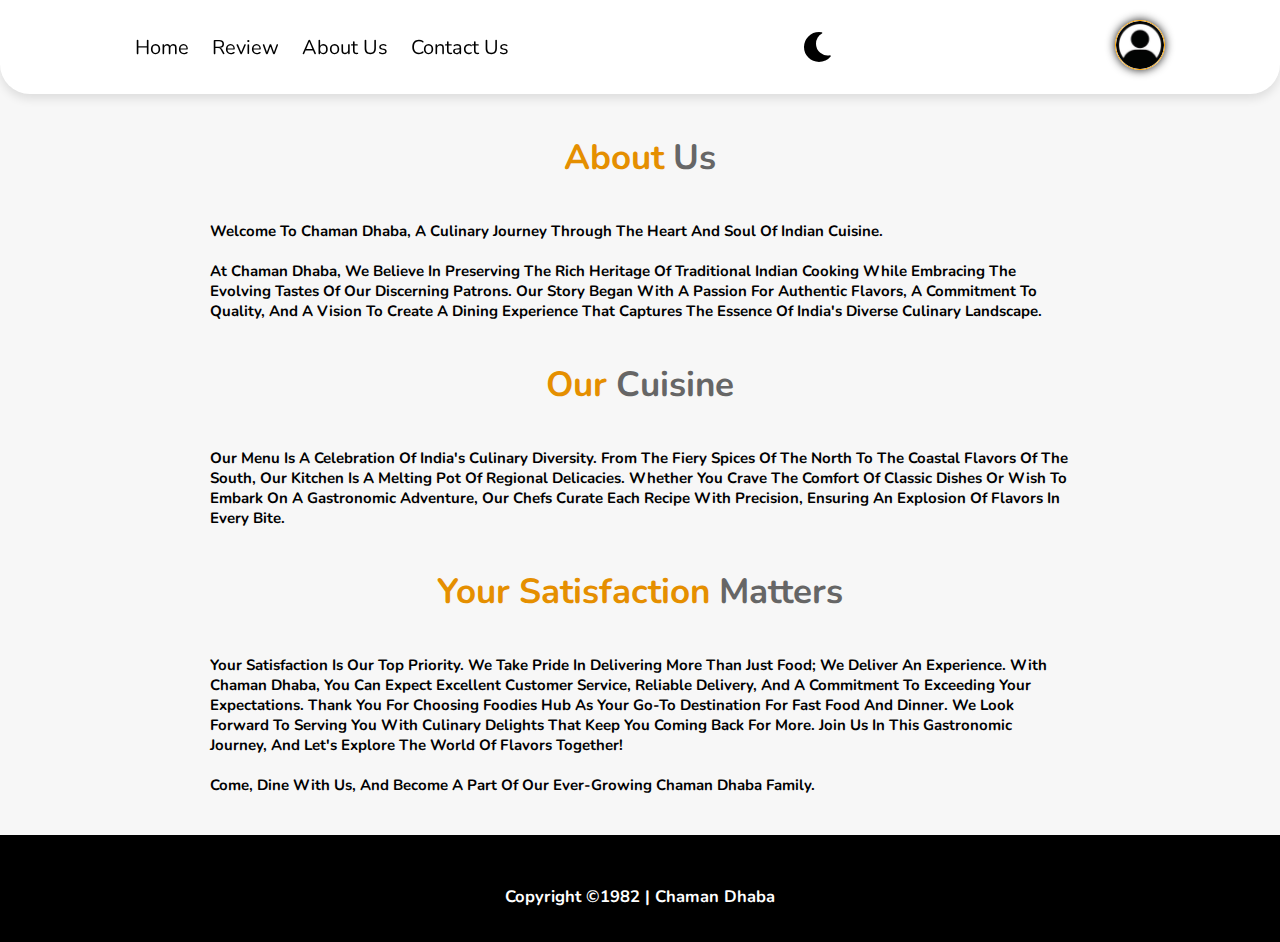
==== commit 86337c2c: "Merge branch 'main' of https://github.com/neeraj1264/chamandhaba" ====
--- a/about.html
+++ b/about.html
@@ -2,12 +2,21 @@
 <html lang="en">
 
 <head>
+<<<<<<< HEAD
   <meta charset="UTF-8">
   <meta name="viewport" content="width=device-width, initial-scale=1.0">
   <title>About Us</title>
   <link rel="shortcut icon" type="image" href="images/chamanlogo.png">
   <link rel="stylesheet" href="style.css">
   <link rel="stylesheet" href="https://cdnjs.cloudflare.com/ajax/libs/font-awesome/5.15.3/css/all.min.css">
+=======
+    <meta charset="UTF-8">
+    <meta name="viewport" content="width=device-width, initial-scale=1.0">
+    <title>About Us</title>
+    <link rel="shortcut icon" type="image" href="images/chamanlogo.png">
+    <link rel="stylesheet" href="hidden.css">
+    <link rel="stylesheet" href="https://cdnjs.cloudflare.com/ajax/libs/font-awesome/5.15.3/css/all.min.css">
+>>>>>>> b608b4e2561a9497eed073ea23a9109b64bd4567
 
 </head>
 
--- a/hidden.css
+++ b/hidden.css
@@ -0,0 +1 @@
+@import url(./custom.css);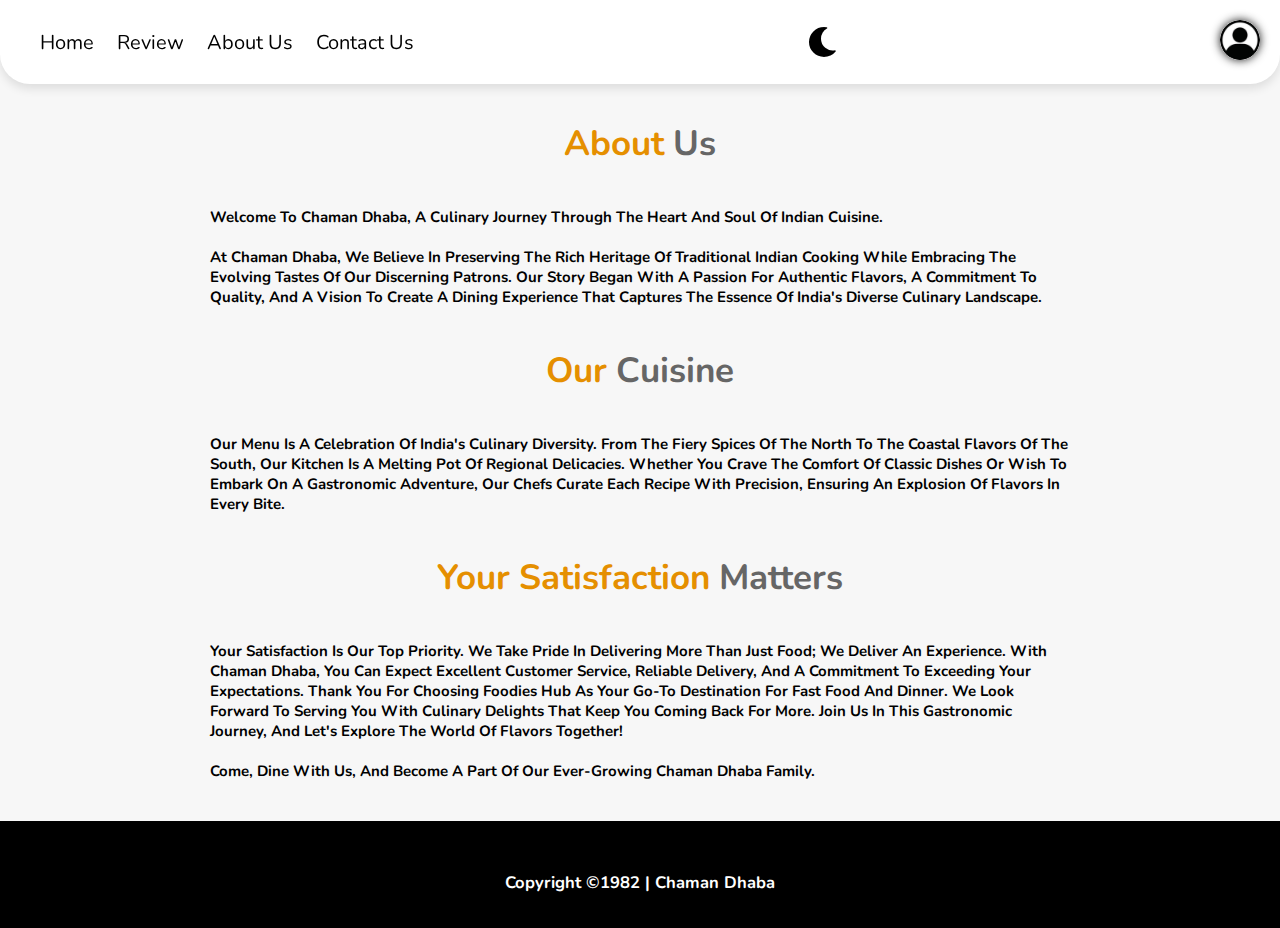
==== commit eac58c27: "." ====
--- a/about.html
+++ b/about.html
@@ -2,21 +2,12 @@
 <html lang="en">
 
 <head>
-<<<<<<< HEAD
-  <meta charset="UTF-8">
-  <meta name="viewport" content="width=device-width, initial-scale=1.0">
-  <title>About Us</title>
-  <link rel="shortcut icon" type="image" href="images/chamanlogo.png">
-  <link rel="stylesheet" href="style.css">
-  <link rel="stylesheet" href="https://cdnjs.cloudflare.com/ajax/libs/font-awesome/5.15.3/css/all.min.css">
-=======
     <meta charset="UTF-8">
     <meta name="viewport" content="width=device-width, initial-scale=1.0">
     <title>About Us</title>
     <link rel="shortcut icon" type="image" href="images/chamanlogo.png">
     <link rel="stylesheet" href="hidden.css">
     <link rel="stylesheet" href="https://cdnjs.cloudflare.com/ajax/libs/font-awesome/5.15.3/css/all.min.css">
->>>>>>> b608b4e2561a9497eed073ea23a9109b64bd4567
 
 </head>
 
